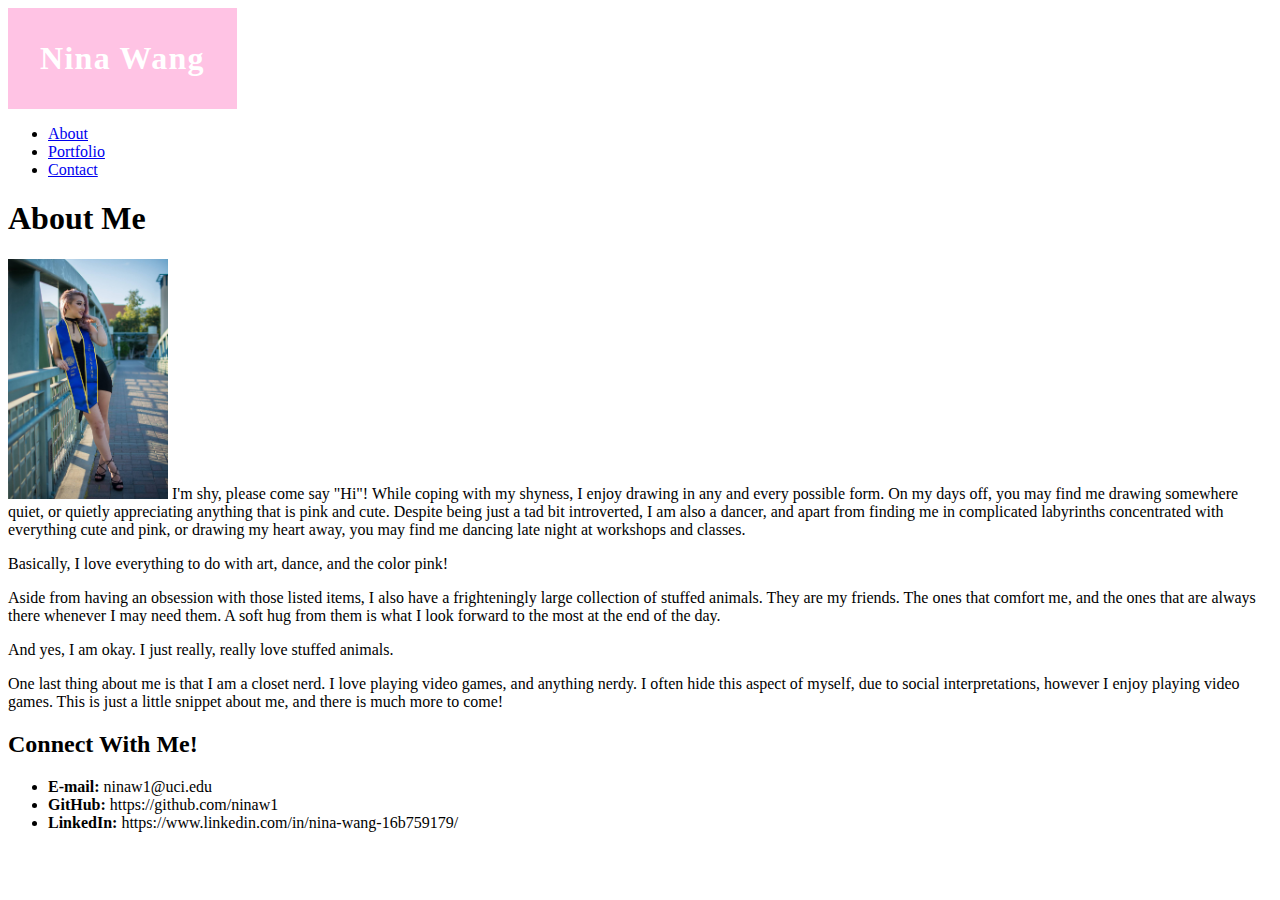
==== index.html @ 3a6987fb "added files" ====
<!DOCTYPE html>
<html lang="en">
<head>
    <meta charset="UTF-8">
    <meta name="viewport" content="width=device-width, initial-scale=1.0">
    <title>Nina Wang</title>
    
    <!-- Reset All Styles-->
    <link rel="stylesheet" type="text/css" href="assets/css/reset.css">
    <!-- CSS Stylesheet -->
    <link rel="stylesheet" type="text/css" href="assets/css/style.css">

</head>
<body>

<header>
    <div class="container">
            <div class="name">
                <div class="logo">Nina Wang</div>
            </div>
    </div>
    
    <nav class="nav">
        <ul>
                <li><a href="#" class="Active">About</a></li>
                <li><a href="portfolio.html">Portfolio</a></li>
                <li><a href="contact.html">Contact</a></li>
        </ul>
    </nav>
</header> 

<div class="content">
    <!-- Personal Content -->
    <div class="main">
        <h1 class="page-title">About Me</h1>
        <p>
            <img class="main-image" src="./assets/images/main-image.jpg" alt="Me!" width="160" height="240px"> I'm shy, please come say "Hi"! While coping with my shyness, I enjoy drawing in any and every possible form. On my days off, you may find me drawing somewhere quiet, or quietly appreciating anything that is pink and cute. Despite being just a tad bit introverted, I am also a dancer, and apart from finding me in complicated labyrinths concentrated with everything cute and pink, or drawing my heart away, you may find me dancing late night at workshops and classes.
        </p>
        <p> Basically, I love everything to do with art, dance, and the color pink!
        </p>
        <p>Aside from having an obsession with those listed items, I also have a frighteningly large collection of stuffed animals. They are my friends. The ones that comfort me, and the ones that are always there whenever I may need them. A soft hug from them is what I look forward to the most at the end of the day.
        </p>
        <p>And yes, I am okay. I just really, really love stuffed animals.
        </p>
        <p> One last thing about me is that I am a closet nerd. I love playing video games, and anything nerdy. I often hide this aspect of myself, due to social interpretations, however I enjoy playing video games. This is just a little snippet about me, and there is much more to come!
        </p>
    </div> <!-- .main -->

<!-- Contact Info -->
    <section>

    <!-- Tier-2 Headline -->
    <h2>Connect With Me!</h2>

        <!-- Unordered List -->
            <ul>
                <li><strong>E-mail:</strong> <a href:"#">ninaw1@uci.edu</a></li>
                <li><strong>GitHub:</strong> <a href:"#">https://github.com/ninaw1</a></li>
                <li><strong>LinkedIn:</strong> <a href:"#">https://www.linkedin.com/in/nina-wang-16b759179/</a></li>
            </ul>
    </section>
</div>
</html>
---- assets/css/style.css ----
.logo {
	display: inline-block;
	font-family: 'Georgia', Times, 'Times New Roman', serif;
	font-weight: bold;
	font-size: 2em;
	letter-spacing: 0.04em;
	background-color: #ffc3e4;
	color: #ffffff;
	padding: 1em;
	width: auto;
}

.main-photo {
	float: left;
	padding: 0 1em 1em 0;
	width: 160px;
	height: 240px;
}

.social {
    width: 60px;
    height: auto 
}
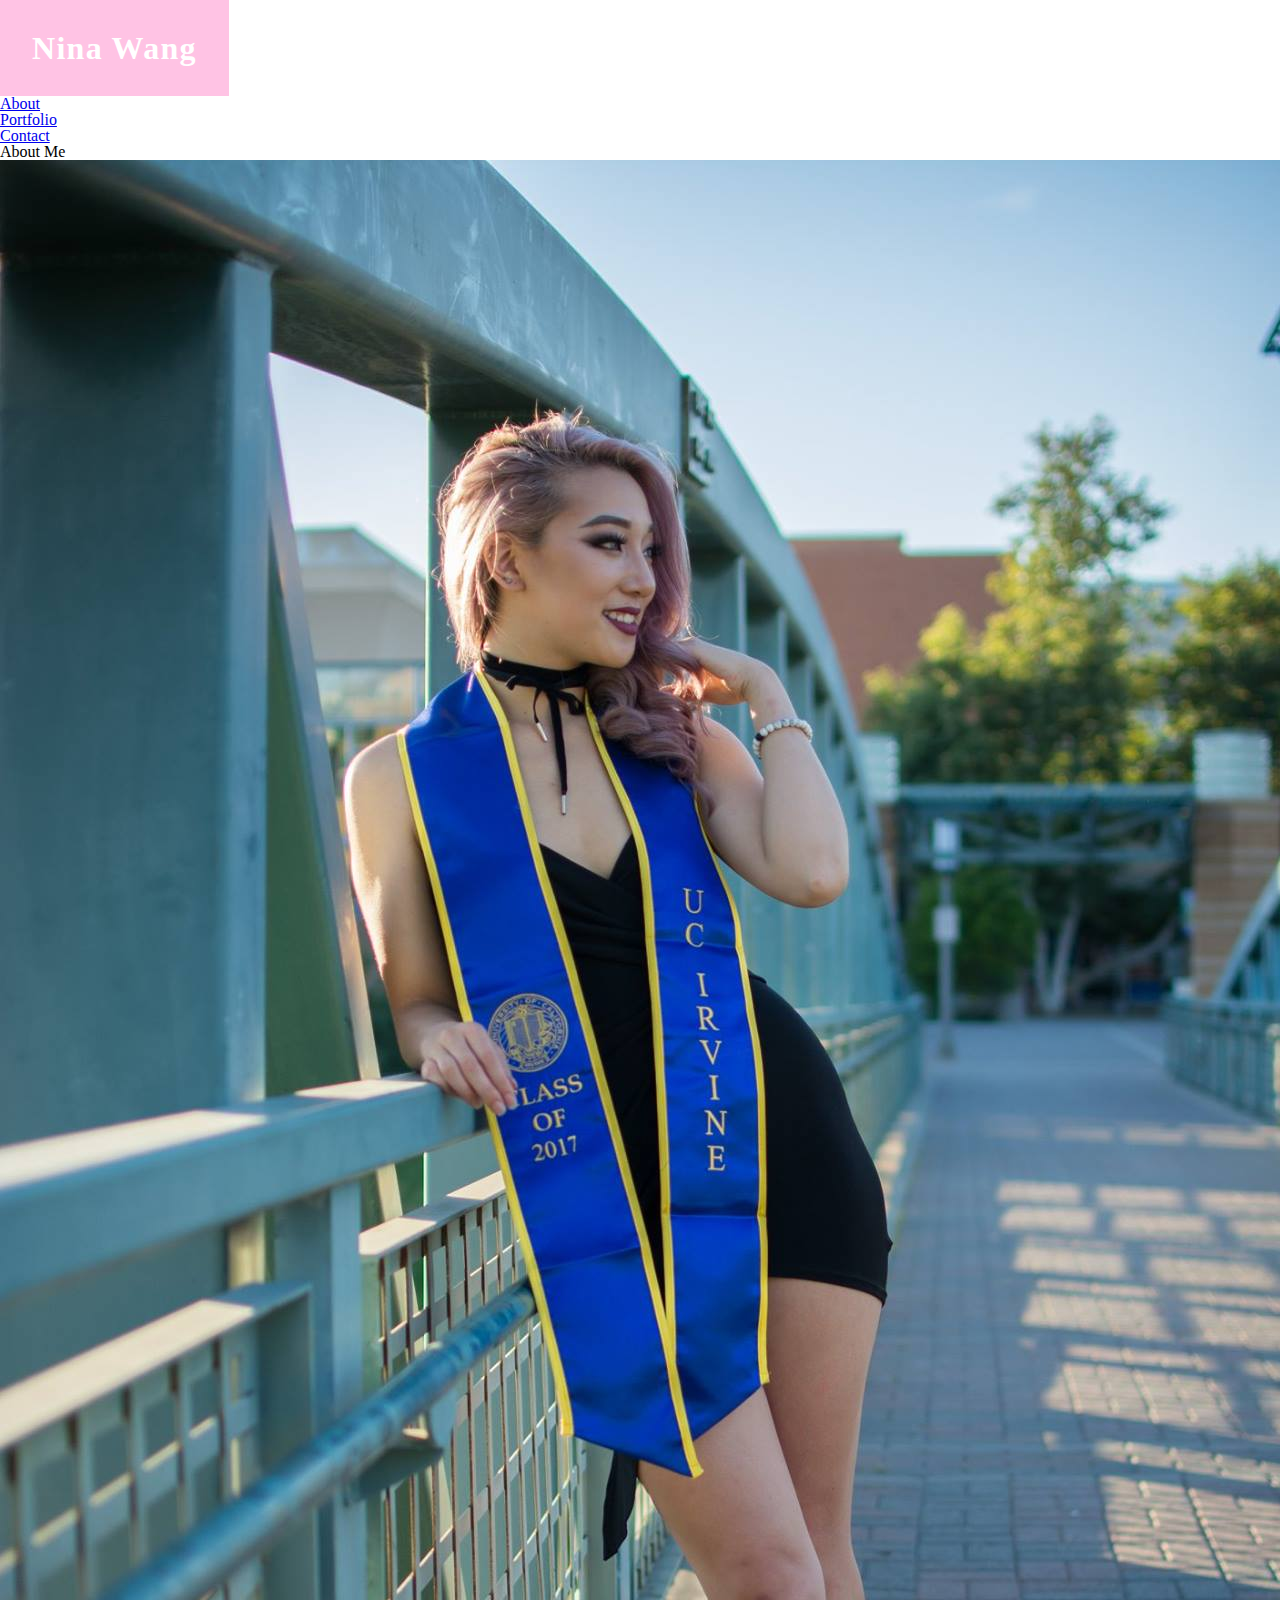
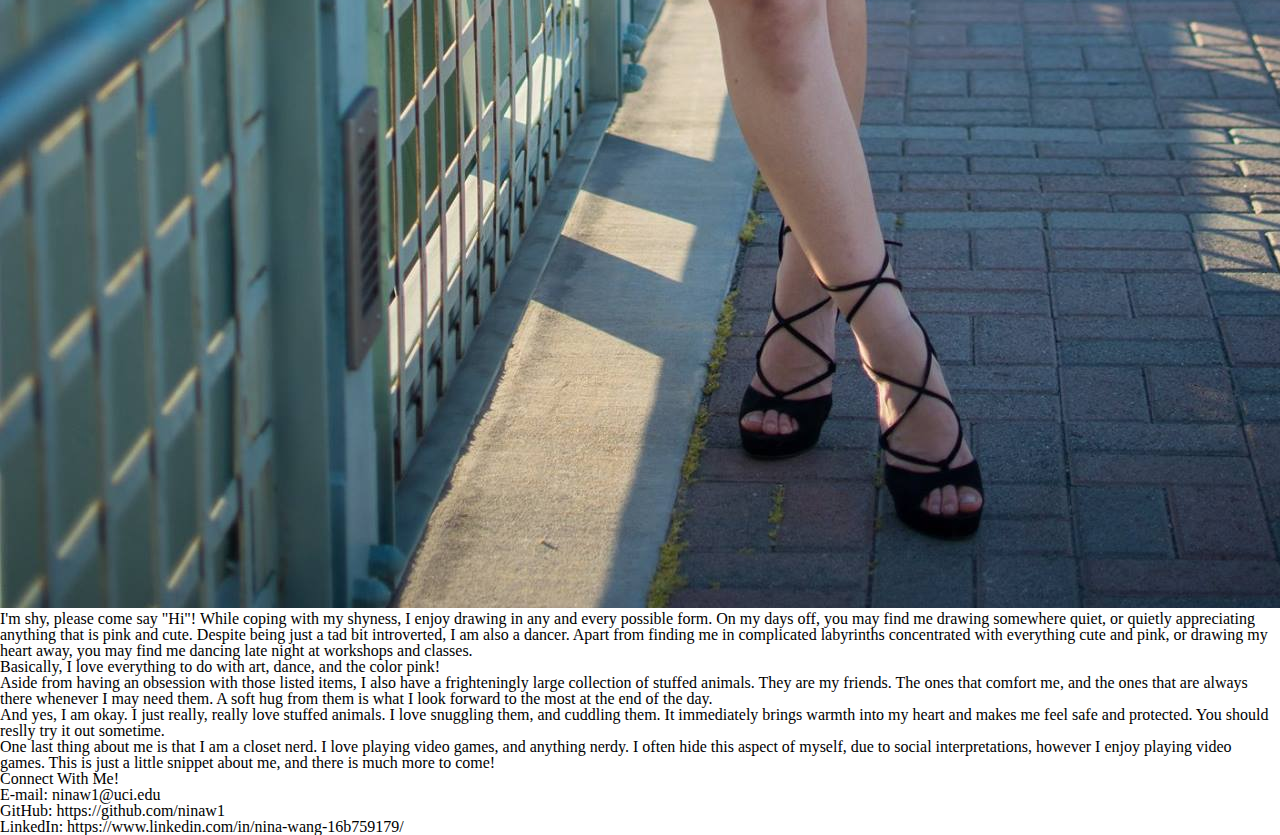
==== commit eb4c57e5: "added contact about portfolio" ====
--- a/index.html
+++ b/index.html
@@ -1,63 +1,65 @@
 <!DOCTYPE html>
 <html lang="en">
 <head>
+    
     <meta charset="UTF-8">
     <meta name="viewport" content="width=device-width, initial-scale=1.0">
     <title>Nina Wang</title>
     
-    <!-- Reset All Styles-->
+    <!-- Reset Stylesheet -->
     <link rel="stylesheet" type="text/css" href="assets/css/reset.css">
     <!-- CSS Stylesheet -->
     <link rel="stylesheet" type="text/css" href="assets/css/style.css">
 
 </head>
+
 <body>
 
+<!-- Headline -->
 <header>
     <div class="container">
-            <div class="name">
-                <div class="logo">Nina Wang</div>
-            </div>
+        <div class="logo">Nina Wang</div>
     </div>
-    
+
+<!-- Navigation Bar -->
     <nav class="nav">
         <ul>
-                <li><a href="#" class="Active">About</a></li>
-                <li><a href="portfolio.html">Portfolio</a></li>
-                <li><a href="contact.html">Contact</a></li>
+            <li><a href="#" class="Active">About</a></li>
+            <li><a href="portfolio.html">Portfolio</a></li>
+            <li><a href="contact.html">Contact</a></li>
         </ul>
     </nav>
 </header> 
 
+<!-- Personal Content -->
 <div class="content">
-    <!-- Personal Content -->
+    
     <div class="main">
         <h1 class="page-title">About Me</h1>
-        <p>
-            <img class="main-image" src="./assets/images/main-image.jpg" alt="Me!" width="160" height="240px"> I'm shy, please come say "Hi"! While coping with my shyness, I enjoy drawing in any and every possible form. On my days off, you may find me drawing somewhere quiet, or quietly appreciating anything that is pink and cute. Despite being just a tad bit introverted, I am also a dancer, and apart from finding me in complicated labyrinths concentrated with everything cute and pink, or drawing my heart away, you may find me dancing late night at workshops and classes.
+        <p class="spacing">
+        <img class="main-image" src="./assets/images/main-image.jpg" alt="Me!">I'm shy, please come say "Hi"! While coping with my shyness, I enjoy drawing in any and every possible form. On my days off, you may find me drawing somewhere quiet, or quietly appreciating anything that is pink and cute. Despite being just a tad bit introverted, I am also a dancer. Apart from finding me in complicated labyrinths concentrated with everything cute and pink, or drawing my heart away, you may find me dancing late night at workshops and classes.
         </p>
-        <p> Basically, I love everything to do with art, dance, and the color pink!
+        <p class="spacing">Basically, I love everything to do with art, dance, and the color pink!
         </p>
-        <p>Aside from having an obsession with those listed items, I also have a frighteningly large collection of stuffed animals. They are my friends. The ones that comfort me, and the ones that are always there whenever I may need them. A soft hug from them is what I look forward to the most at the end of the day.
+        <p class="spacing">Aside from having an obsession with those listed items, I also have a frighteningly large collection of stuffed animals. They are my friends. The ones that comfort me, and the ones that are always there whenever I may need them. A soft hug from them is what I look forward to the most at the end of the day.
         </p>
-        <p>And yes, I am okay. I just really, really love stuffed animals.
+        <p class="spacing">And yes, I am okay. I just really, really love stuffed animals. I love snuggling them, and cuddling them. It immediately brings warmth into my heart and makes me feel safe and protected. You should reslly try it out sometime. 
         </p>
-        <p> One last thing about me is that I am a closet nerd. I love playing video games, and anything nerdy. I often hide this aspect of myself, due to social interpretations, however I enjoy playing video games. This is just a little snippet about me, and there is much more to come!
+        <p class="spacing">One last thing about me is that I am a closet nerd. I love playing video games, and anything nerdy. I often hide this aspect of myself, due to social interpretations, however I enjoy playing video games. This is just a little snippet about me, and there is much more to come!
         </p>
-    </div> <!-- .main -->
+    </div> 
 
 <!-- Contact Info -->
     <section>
+    <h2 id="connect">Connect With Me!</h2>
 
-    <!-- Tier-2 Headline -->
-    <h2>Connect With Me!</h2>
-
-        <!-- Unordered List -->
-            <ul>
-                <li><strong>E-mail:</strong> <a href:"#">ninaw1@uci.edu</a></li>
-                <li><strong>GitHub:</strong> <a href:"#">https://github.com/ninaw1</a></li>
-                <li><strong>LinkedIn:</strong> <a href:"#">https://www.linkedin.com/in/nina-wang-16b759179/</a></li>
-            </ul>
+        <!-- Contact Information List -->
+        <ul>
+            <li>E-mail: <a href:"#">ninaw1@uci.edu</a></li>
+            <li>GitHub: <a href:"#">https://github.com/ninaw1</a></li>
+            <li>LinkedIn: <a href:"#">https://www.linkedin.com/in/nina-wang-16b759179/</a></li>
+        </ul>
     </section>
 </div>
+</body>
 </html>